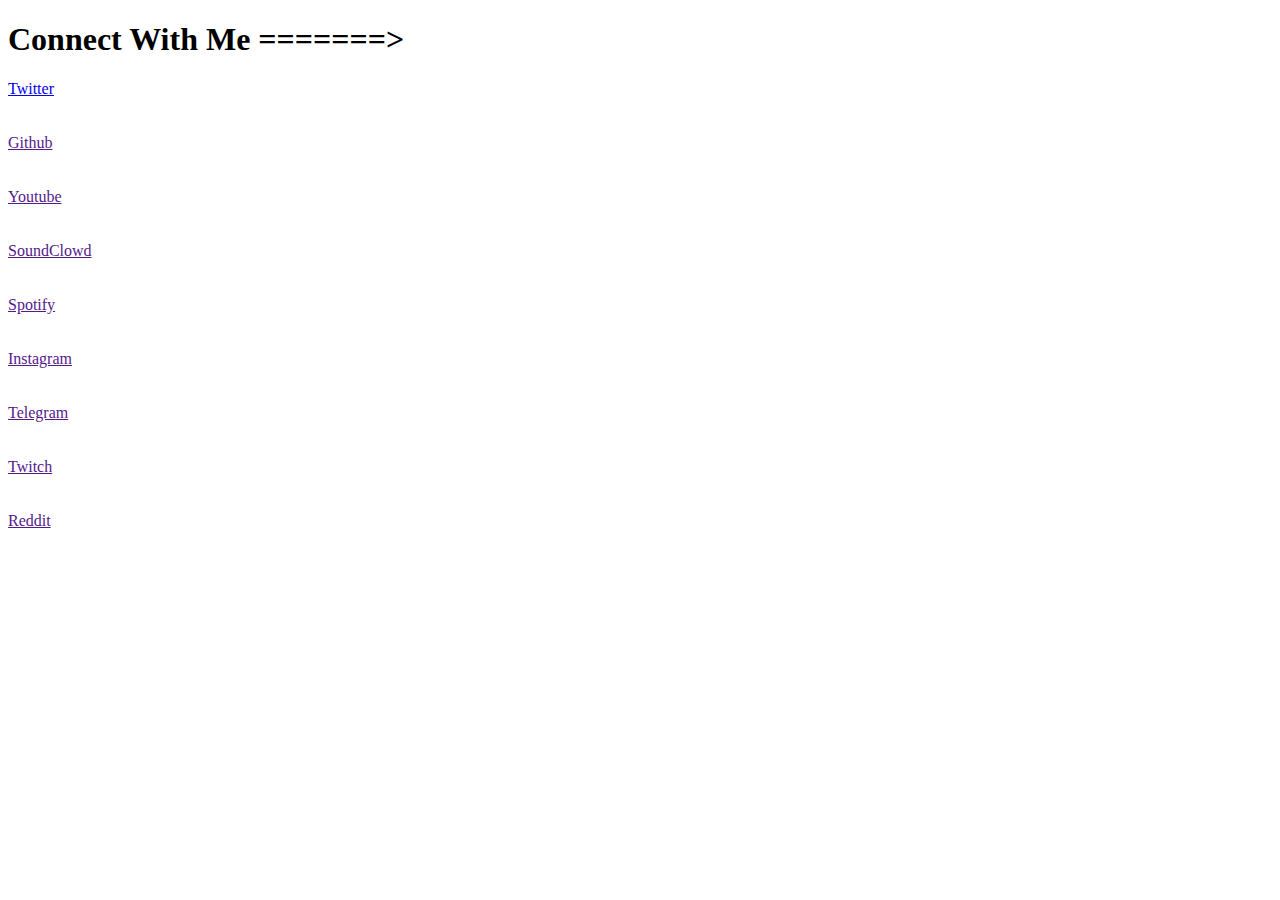
==== social.html @ f426a038 "SOCIAL" ====
<!DOCTYPE html>
<html lang="en">
<head>
    <meta charset="UTF-8">
    <meta name="viewport" content="width=device-width, initial-scale=1.0">
    <title>Sical Medial</title>
</head>
<body>
    <h1>Connect With Me =======> </h1>
    <a href="https://Twitter.com/n1shantst" class="btn">Twitter</a> <br><br><br>
    <a href="" class="btn">Github</a> <br><br><br>
    <a href="" class="btn">Youtube</a> <br><br><br>
    <a href="" class="btn">SoundClowd</a> <br><br><br>
    <a href="" class="btn">Spotify</a> <br><br><br>
    <a href="" class="btn">Instagram</a> <br><br><br>
    <a href="" class="btn">Telegram</a> <br><br><br>
    <a href="" class="btn">Twitch</a> <br><br><br>
    <a href="" class="btn">Reddit</a>
</body>
</html>
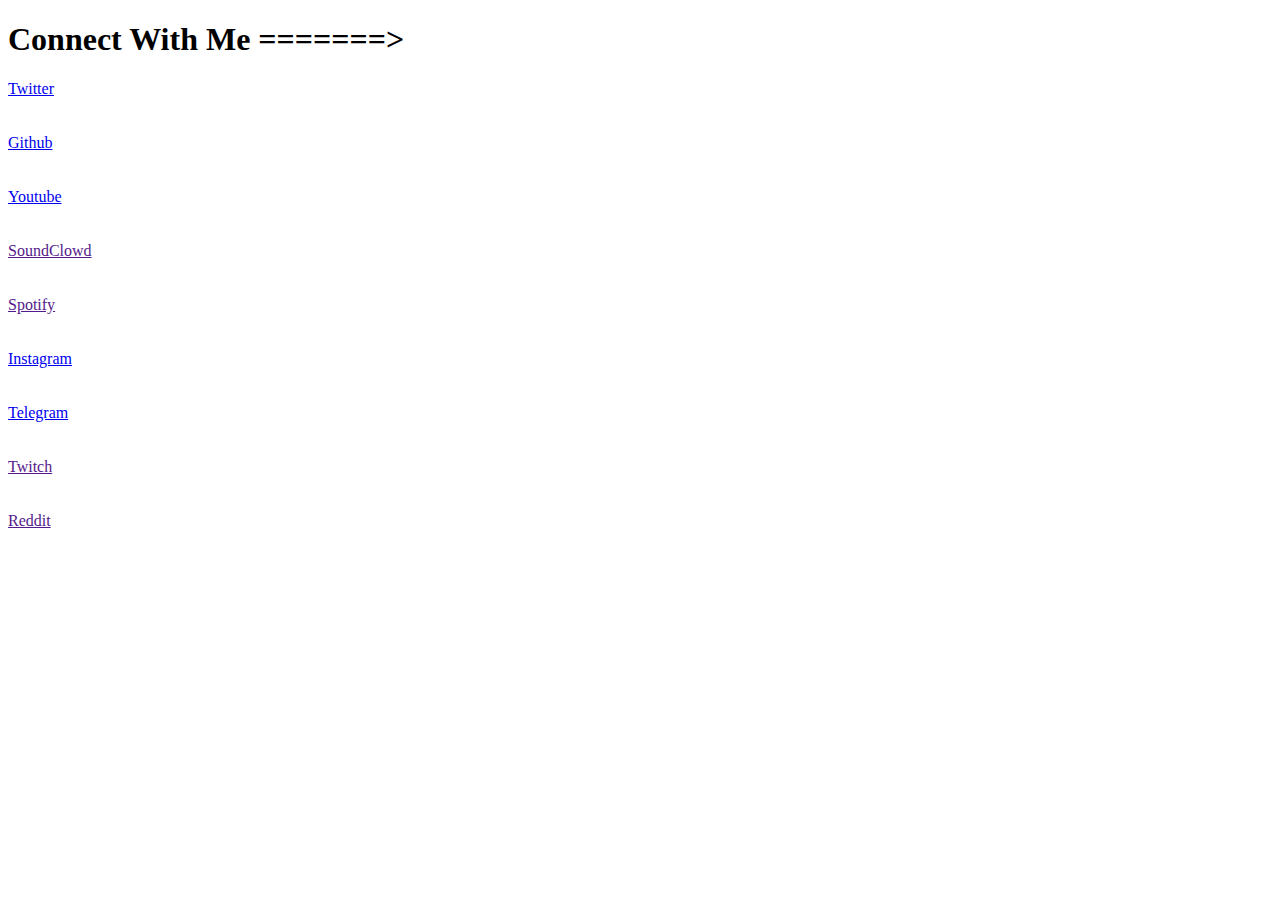
==== commit ef6632e4: "Update social.html" ====
--- a/social.html
+++ b/social.html
@@ -7,14 +7,14 @@
 </head>
 <body>
     <h1>Connect With Me =======> </h1>
-    <a href="https://Twitter.com/n1shantst" class="btn">Twitter</a> <br><br><br>
-    <a href="" class="btn">Github</a> <br><br><br>
-    <a href="" class="btn">Youtube</a> <br><br><br>
+    <a href="https://Twitter.com/hackcise" class="btn">Twitter</a> <br><br><br>
+    <a href="https://github.com/hackcise" class="btn">Github</a> <br><br><br>
+    <a href="https://youtube.com/@hackcise" class="btn">Youtube</a> <br><br><br>
     <a href="" class="btn">SoundClowd</a> <br><br><br>
     <a href="" class="btn">Spotify</a> <br><br><br>
-    <a href="" class="btn">Instagram</a> <br><br><br>
-    <a href="" class="btn">Telegram</a> <br><br><br>
+    <a href="https://instagram.com/hackcise" class="btn">Instagram</a> <br><br><br>
+    <a href="https://t.me/hackcise" class="btn">Telegram</a> <br><br><br>
     <a href="" class="btn">Twitch</a> <br><br><br>
     <a href="" class="btn">Reddit</a>
 </body>
-</html>+</html>
